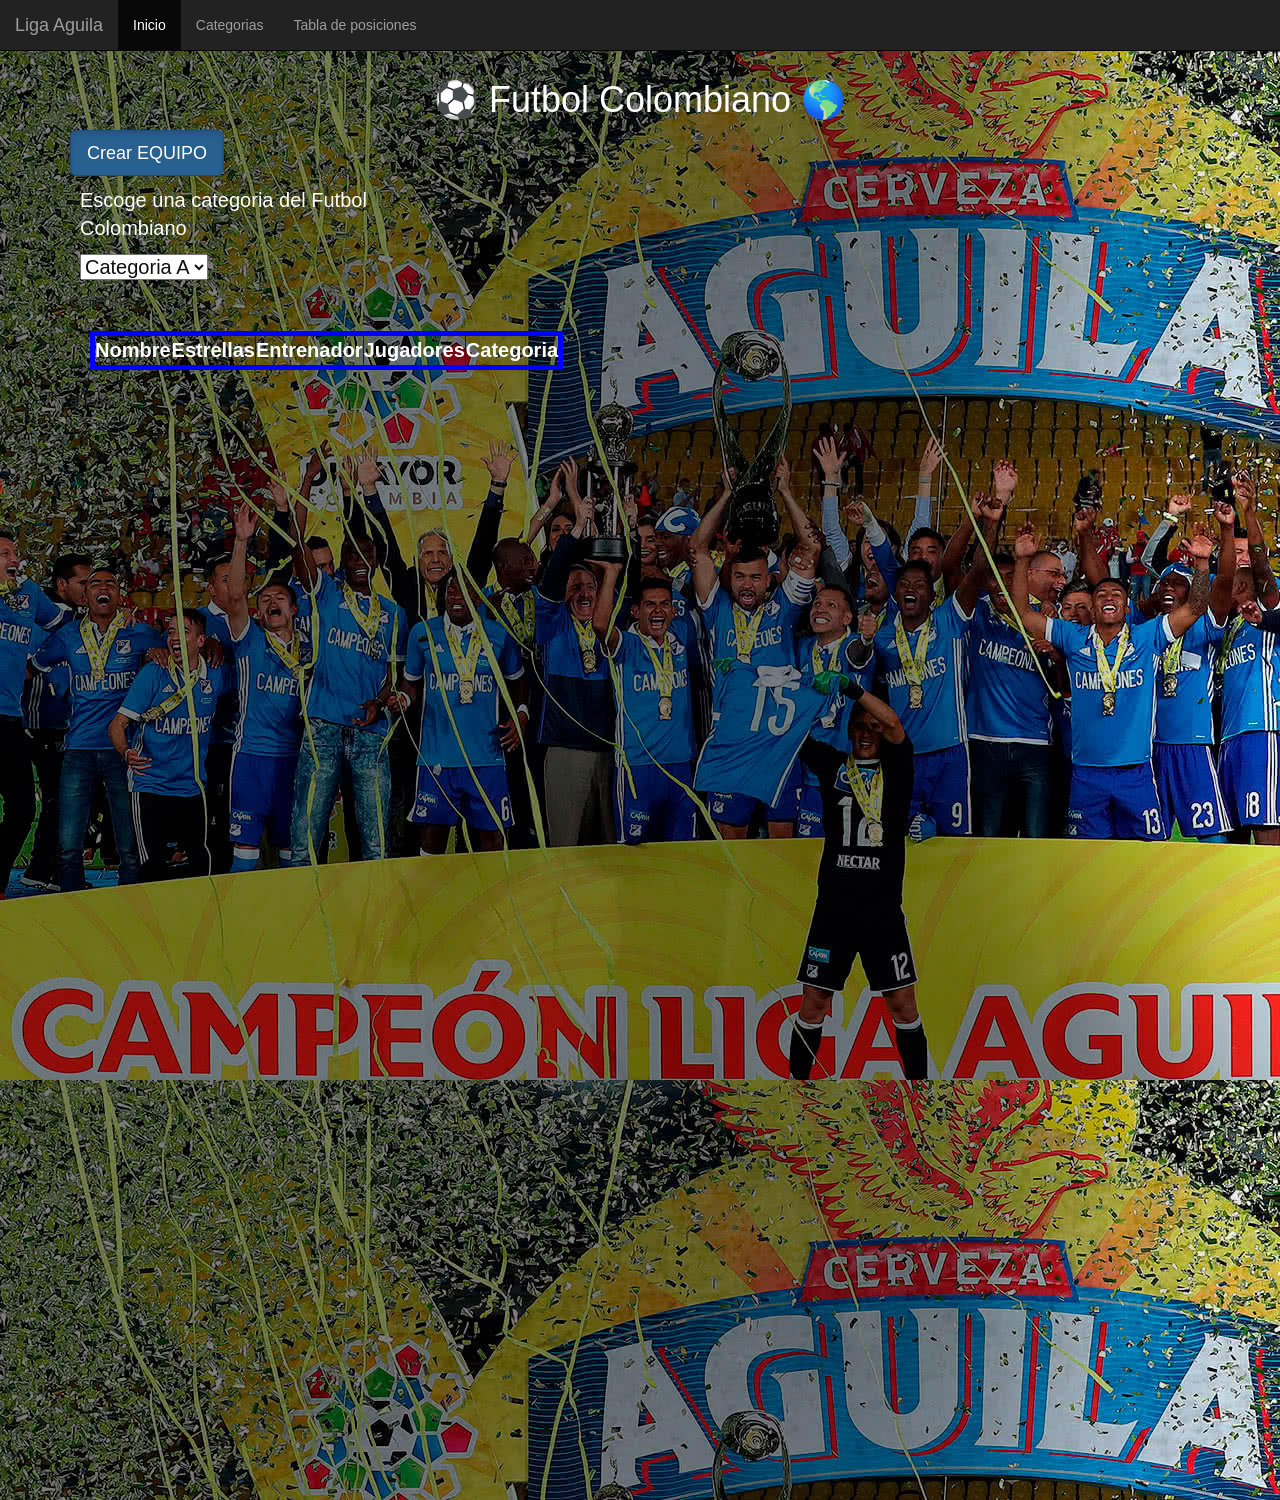
==== categoriasFutbol.html @ 2a760e39 "9 commit agregando ventana y formulario emergente" ====
<!DOCTYPE html>
<html lang="en">
<head>
    <meta charset="UTF-8">
    <meta name="viewport" content="width=device-width, initial-scale=1.0">
    <meta http-equiv="X-UA-Compatible" content="ie=edge">
    <title>Futbol</title>
    <link rel="stylesheet" type="text/css" href="style.css">
    <link rel="shortcut icon" type="image/x-icon" href="imagenes/iconoFutbol.ico">
    <link rel="stylesheet" href="https://maxcdn.bootstrapcdn.com/bootstrap/3.3.7/css/bootstrap.min.css">
    
  
  </head>
  <body style="height:1500px">
  
  <nav class="navbar navbar-inverse navbar-fixed-top">
    <div class="container-fluid">
      <div class="navbar-header">
        <a class="navbar-brand" href="fpc.html">Liga Aguila</a>
      </div>
      <ul class="nav navbar-nav">
        <li class="active"><a href="fpc.html">Inicio</a></li>
        <li><a href="categoriasFutbol.html">Categorias</a></li>
        <li><a href="sort.html">Tabla de posiciones</a></li>
      </ul>
    </div>
  </nav>
    
  <div class="container" >
        <div class="titulo">


   
                <center>  <h1> ⚽ Futbol Colombiano  🌎</h1> </center>
             
               
             </div>

             <button type="button" class="btn btn-primary btn-lg active" onclick="myFunction()">Crear EQUIPO</button>

                      <div class="select1">

                          <div class="titulo2">
                          <p> Escoge una categoria del Futbol Colombiano</p>
                          </div>
                        <select name="sEquipos2" id="equiposCategoria">
                    
                            <option value="catB">Categoria A</option>
                            <option value="catA">Categoria B</option>
                    
                    
                        </select>
                    </div>
                 
             
              
              
                
            


             


    <div  id="categoriasF" >  
            <p>Conenido</p>
        
        <table class="tablacategorias" border="1px">
            <thead>
                <tr>
                    <th>Nombre</th>
                    <th>Estrellas</th>
                    <th>Entrenador</th>
                    <th>Jugadores</th>
                    <th>Categoria</th>

                </tr>
            </thead>
            <tbody id="cuerpoTabla">
    
            </tbody>
        </table>

        <p id="categoriasObjeto"> asfsafa</p>
    
      </div>
  </div>
  
 
  
  <div class="modal fade" id="mostrarmodal" tabindex="-1" role="dialog" aria-labelledby="basicModal" aria-hidden="true">
    <div class="modal-dialog">
       <div class="modal-content3">
          <div class="modal-header">
         <button type="button" class="close" data-dismiss="modal" aria-hidden="true">&times;</button>
             <h3>Creacion de un nuevo equipo de futbol</h3>
      </div>
          <div class="modal-body">
           
            <div class="titulo3">
              <h3 class="H3"> ⚽⛹ Nuevo Equipo </h3>
              <form id="formulario">
                  
                  <input type='text' id='letra' autocomplete="off" class='form-control'   placeholder="Escribe un nombre para el equipo"/>
                  <label for="letra"  class="titulo3" id="texto"  >Nombre Equipo</label>
                  <input type='text' id='estrellasF' autocomplete="off" class='form-control' placeholder="Escribe las estrellas del equipo" />
                  <label for="estrellasF"  class="titulo3" id="texto2">Estrellas</label>

                  <input type='submit' id='btn' class='btn btn-primary'value='Crear Equipo'/>
                  



                </form>
                         
           
            </div>



      </div>
          <div class="modal-footer">
         <a href="#" data-dismiss="modal" class="btn btn-danger">Cerrar</a>
      </div>
       </div>
    </div>
 </div>
  


  <script src="https://ajax.googleapis.com/ajax/libs/jquery/3.3.1/jquery.min.js"></script>
  <script src="https://maxcdn.bootstrapcdn.com/bootstrap/3.3.7/js/bootstrap.min.js"></script>
  
 <link rel="stylesheet" href="https://maxcdn.bootstrapcdn.com/bootstrap/3.3.6/css/bootstrap.min.css">
<script src="//code.jquery.com/jquery-1.12.0.min.js"></script>
<script src="https://maxcdn.bootstrapcdn.com/bootstrap/3.3.6/js/bootstrap.min.js"></script>

 

  <script src="equipos.js">
    
    
    </script>
  
  </body>
  </html>
---- style.css ----
body{
	margin:0 auto;
	font-family: "Helvetica Neue", "raleway";
	font-size: 14px;
	background-image: url("imagenes/fondoEquipos.jpg");
}

.titulo{
	height: 100%;
	margin-top: 80px;
	color: #ffffff;
	font-size: 20px;
}

.titulo2{
	height: 100%;
	margin-top: 0px;
	color: #ffffff;
	font-size: 20px;
}

.titulo3{
	height: 100%;
	margin-top: 0px;
	color: #ffffff;
	font-size: 20px;
}

.botNuevoE{
	height: 100%;
	margin-top: 0px;
	color: #000000;
	font-size: 20px;

}
.izquierda{
	height: 100%;
	width: 500px;
	margin: 30px;
	color: #ffffff;
	font-size: 20px;
}

.contenido{
	height: 100%;
	width: 500px;
	margin: 10px;
	color: #ffffff;
	font-size: 20px;
}

.derecha{

	color: #ffffff;
	font-size: 20px;
	
}

.select1{
	height: 100%;
	width: 300px;
	margin: 10px;
	color: #0f0f0f;
	font-size: 20px;
}

.tablacategorias{
	

	
	margin: 20px;
	color: #ffffff;
	font-size: 20px;
	border: blue 5px solid;
	padding: 15px;
}

#btn{
	color: #ffffff;
	background-color: #42ca9a;
	border-color: #042441;
	display: inline-block;
	margin-bottom: 0;
	font-weight: normal;
	text-align: center;
	vertical-align: middle;
	cursor: pointer;
	background-image: none;
	border: 1px solid transparent;
	white-space: nowrap;
	padding: 6px 6px;
	font-size: 14px;
	line-height: 1.42857143;
	border-radius: 4px;
	vertical-align: middle;
}

form{

	height: 100%;
	width: 160px;
	
	
}

.modal-content3{
    position: relative;
    background-color: #009688;
    -webkit-background-clip: padding-box;
    background-clip: padding-box;
    border: 1px solid #999;
    border: 1px solid rgba(0,0,0,.2);
    border-radius: 6px;
    outline: 0;
    -webkit-box-shadow: 0 3px 9px rgba(0,0,0,.5);
    box-shadow: 0 3px 9px rgba(0,0,0,.5);
}
.H3{
	text-align: center;
}
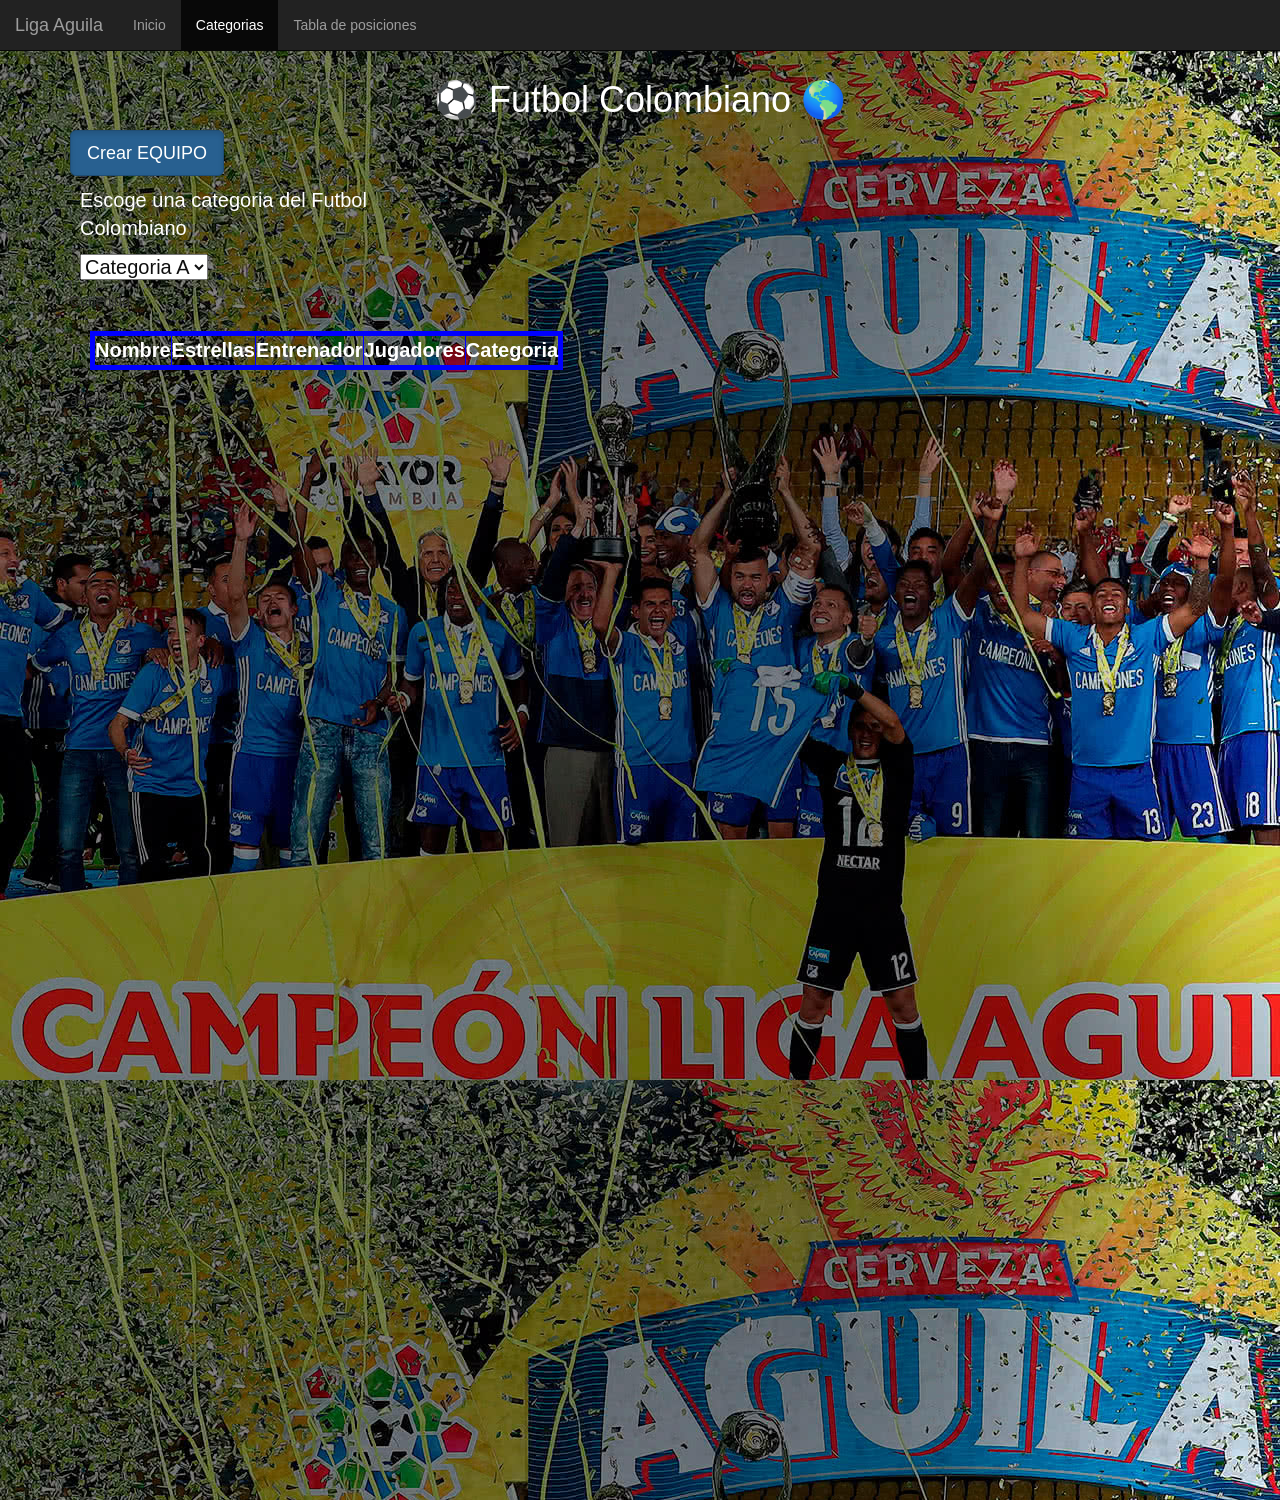
==== commit 97978945: "Agregando inputs a formulario emergente" ====
--- a/categoriasFutbol.html
+++ b/categoriasFutbol.html
@@ -19,8 +19,8 @@
         <a class="navbar-brand" href="fpc.html">Liga Aguila</a>
       </div>
       <ul class="nav navbar-nav">
-        <li class="active"><a href="fpc.html">Inicio</a></li>
-        <li><a href="categoriasFutbol.html">Categorias</a></li>
+        <li ><a href="fpc.html">Inicio</a></li>
+        <li class="active"><a href="categoriasFutbol.html">Categorias</a></li>
         <li><a href="sort.html">Tabla de posiciones</a></li>
       </ul>
     </div>
@@ -93,23 +93,45 @@
        <div class="modal-content3">
           <div class="modal-header">
          <button type="button" class="close" data-dismiss="modal" aria-hidden="true">&times;</button>
-             <h3>Creacion de un nuevo equipo de futbol</h3>
+             <h3>Creación de un nuevo equipo de futbol</h3>
       </div>
           <div class="modal-body">
            
             <div class="titulo3">
               <h3 class="H3"> ⚽⛹ Nuevo Equipo </h3>
-              <form id="formulario">
+              <form id="formulario" >
+
+                  <label for="letra"  class="titulo3" id="texto"  >Nombre Equipo</label>
                   
                   <input type='text' id='letra' autocomplete="off" class='form-control'   placeholder="Escribe un nombre para el equipo"/>
-                  <label for="letra"  class="titulo3" id="texto"  >Nombre Equipo</label>
-                  <input type='text' id='estrellasF' autocomplete="off" class='form-control' placeholder="Escribe las estrellas del equipo" />
+                  
                   <label for="estrellasF"  class="titulo3" id="texto2">Estrellas</label>
+
+                  <input type='number' id='estrellasF' autocomplete="off" class='form-control'   placeholder="Escribe la cantidad de estrellas"/>
+                  
+                  <label for="estrellasF"  class="titulo3" id="texto3">Imagen Escudo Equipo</label>
+
+                  <input type="file" id='urlimageF'  class='form-control'/>
+
+                  <label for="estrellasF"  class="titulo3" id="texto3">Director Técnico</label>
+
+                  <input type='text' id='dtF' autocomplete="off" class='form-control'   placeholder="Escribe el nombre del DT"/>
+                 
+                  <label for="estrellasF"  class="titulo3" id="texto3">Jugadores</label>
+
+                  <input type='text' id='jugadoresF' autocomplete="off" class='form-control'   placeholder="Escribe los nombres de los jugadores"/>
+                 
+                  <label for="estrellasF"  class="titulo3" id="texto3">Imagen Estadio del Equipo</label>
+
+                  <input type="file" id='estadioF'  class='form-control'/>
+
+                  <label for="estrellasF"  class="titulo3" id="texto3">Categoria Equipo</label>
+
+                  <br><br>
+
 
                   <input type='submit' id='btn' class='btn btn-primary'value='Crear Equipo'/>
                   
-
-
 
                 </form>
                          
--- a/style.css
+++ b/style.css
@@ -98,9 +98,8 @@
 form{
 
 	height: 100%;
-	width: 160px;
-	
-	
+	width: 300px;
+
 }
 
 .modal-content3{
@@ -117,4 +116,8 @@
 }
 .H3{
 	text-align: center;
+}
+
+.form-control{
+	align-content: center;
 }
